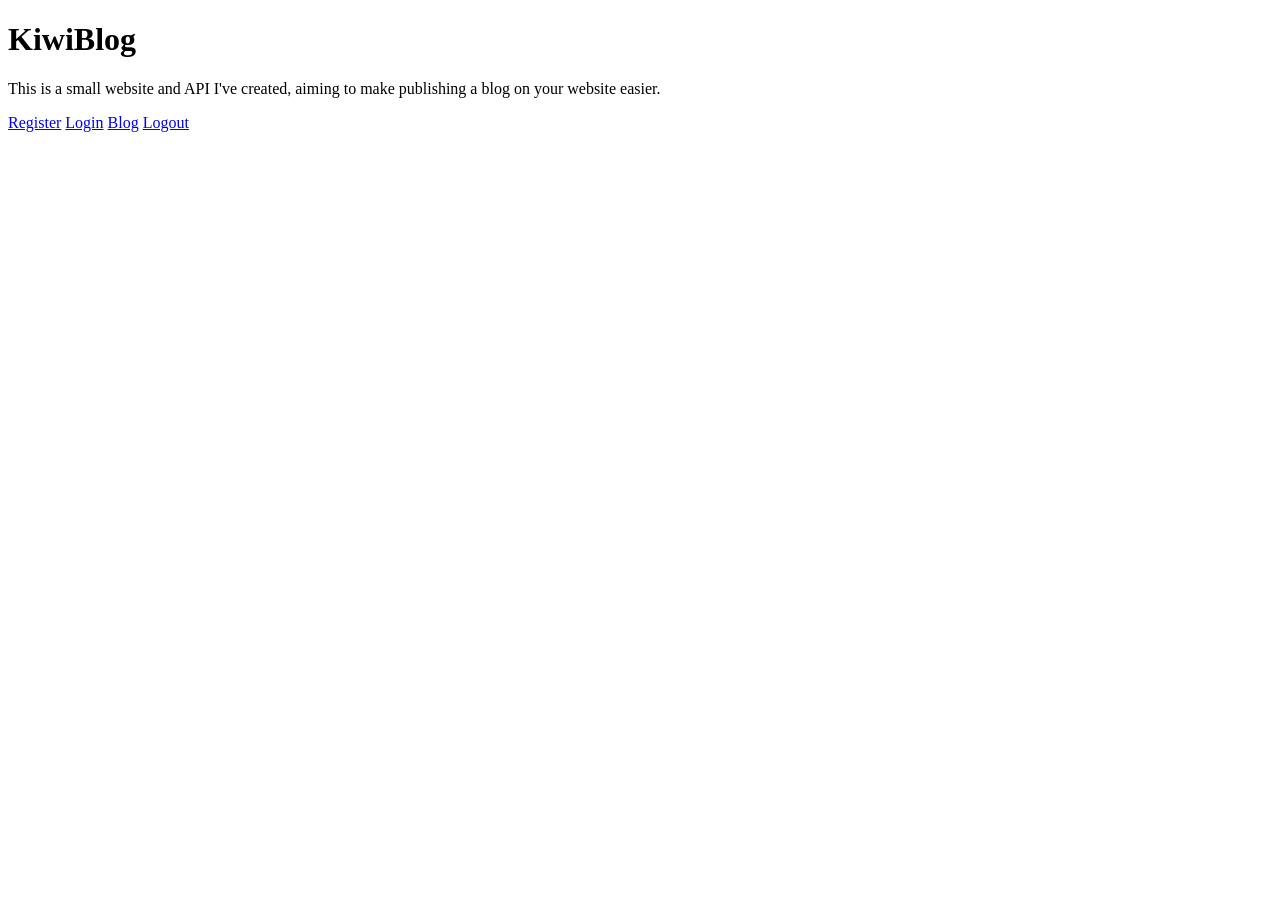
==== index.html @ 92fff205 "add files" ====
<!DOCTYPE html>
<html>
	<head>
		<title>KiwiBlog</title>
		<link rel="stylesheet" href="/styles.css">
	</head>
	<body>
		<h1>KiwiBlog</h1>
		<p>
			This is a small website and API I've created, aiming to make publishing a blog on your website easier.
		</p>
		<footer><a href="/pages/register.html">Register</a> <a href="/pages/login.html">Login</a> <a href="/pages/blog.html">Blog</a> <a href="/pages/logout.html">Logout</a></footer>
	</body>
</html>
---- styles.css ----
.error {
	color: red;
}
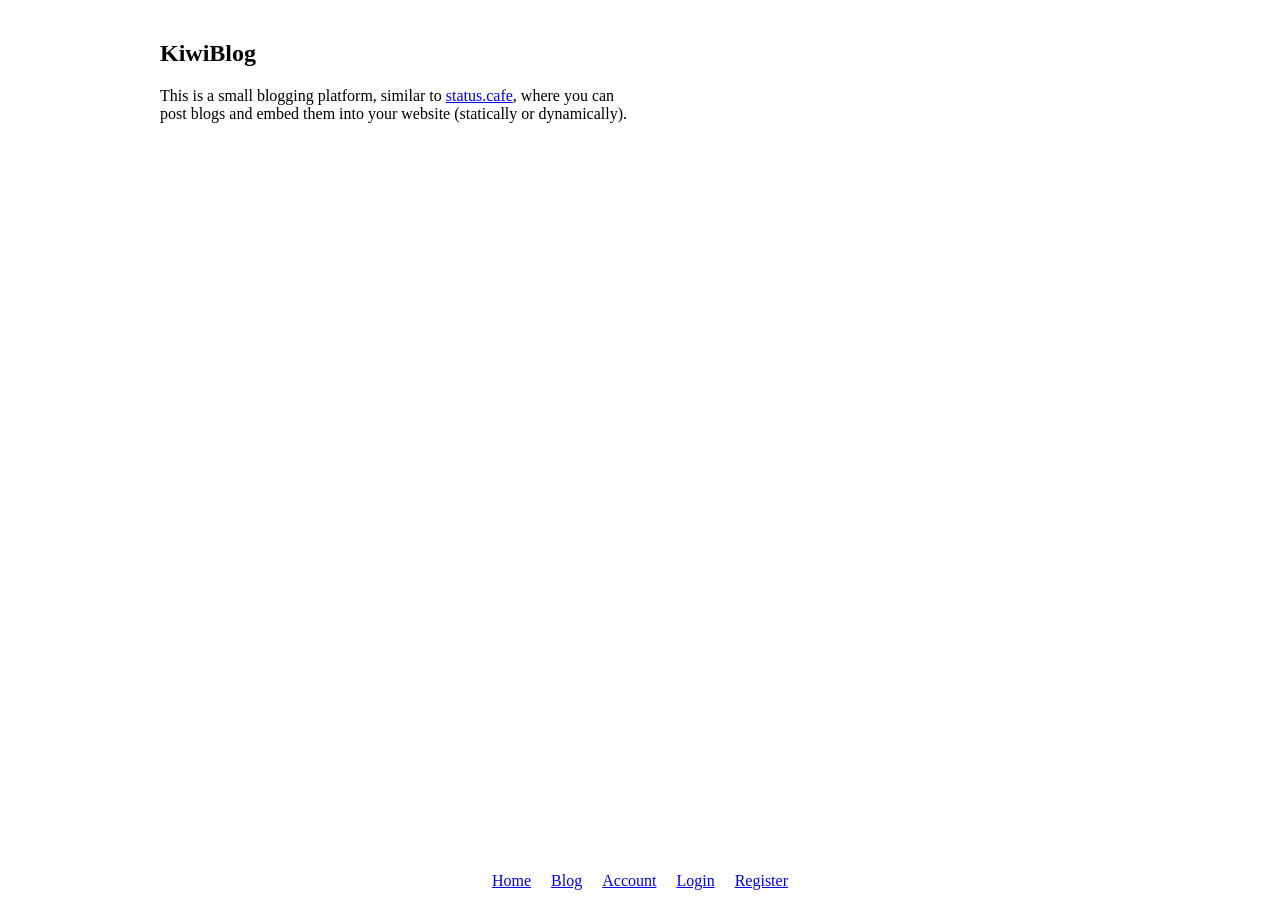
==== commit d050d697: "commit to test embed integration" ====
--- a/index.html
+++ b/index.html
@@ -5,10 +5,15 @@
 		<link rel="stylesheet" href="/styles.css">
 	</head>
 	<body>
-		<h1>KiwiBlog</h1>
-		<p>
-			This is a small website and API I've created, aiming to make publishing a blog on your website easier.
-		</p>
-		<footer><a href="/pages/register.html">Register</a> <a href="/pages/login.html">Login</a> <a href="/pages/blog.html">Blog</a> <a href="/pages/logout.html">Logout</a></footer>
+		<main>
+			<section>
+				<h1>KiwiBlog</h1>
+				<p>
+					This is a small blogging platform, similar to <a href="https://status.cafe">status.cafe</a>, where you can post blogs and embed them into your website (statically or dynamically).
+				</p>
+			</section>
+		</main>
+
+		<script src="/scripts/common.js"></script>
 	</body>
 </html>
--- a/styles.css
+++ b/styles.css
@@ -1,3 +1,148 @@
+.flex-row {
+	display: flex;
+	flex-direction: row;
+}
+
+.flex-col {
+	display: flex;
+	flex-direction: column;
+}
+
+html {
+    height: 100%;
+    margin: 0px;
+}
+
+body {
+    display: flex;
+    flex-direction: column;
+    min-height: 100vh;
+    max-width: 1000px;
+    margin: 0 auto;
+    padding: 10px;
+    box-sizing: border-box;
+	font-family: "MS PGothic", Tahoma, Verdana;
+}
+
+body, button, input, select, textarea {
+    font-family: "MS PGothic", Tahoma, Verdana;
+}
+
+p, a, label, button {
+	font-size: 12pt;
+}
+
+main {
+	flex: 1;
+	display: flex;
+	flex-direction: row;
+}
+
+main > * {
+	padding: 10px;
+	box-sizing: border-box;
+}
+
+main > section {
+    flex: 1;
+    min-width: 0;
+}
+
+main > section:only-child {
+    flex: 0 0 50%;
+}
+
 .error {
 	color: red;
+}
+
+.info {
+	color: rgb(0, 255, 0);
+}
+
+form {
+	display: flex;
+	flex-direction: column;
+}
+
+form > div {
+	display: flex;
+	flex-direction: column;
+	margin-bottom: 10px;
+}
+
+textarea {
+	resize: none;
+}
+
+footer {
+    justify-content: center;
+    display: flex;
+}
+
+.footer-link {
+	padding: 0px 10px 0px 10px;
+}
+
+#blog-viewer {
+	display: flex;
+	flex-direction: column;
+}
+
+#posts-container {
+	display: flex;
+	flex-direction: column;
+}
+
+.blog-post {
+	display: flex;
+	flex-direction: column;
+	background-color: lightgrey;
+	margin-bottom: 15px;
+	padding: 5px;
+}
+
+.blog-header {
+	display: flex;
+	justify-content: space-between;
+	width: 100%;
+	background-color: grey;
+	padding: 5px;
+	box-sizing: border-box;
+	margin-bottom: 10px;
+}
+
+.blog-header > p {
+	margin: 0px;
+}
+
+.blog-body {
+	word-wrap: break-word;
+	white-space: pre-wrap;
+	overflow-wrap: break-word;
+	background-color: grey;
+	padding: 5px;
+	box-sizing: border-box;
+	margin: 0px;
+}
+
+.blog-body > * {
+    margin-top: 0.4em;
+    margin-bottom: 0.4em;
+}
+
+.blog-body > *:first-child {
+    margin-top: 0;
+}
+
+.blog-body > *:last-child {
+    margin-bottom: 0;
+}
+
+#load-posts-button-container {
+	justify-content: center;
+}
+
+#load-posts-button {
+	width: fit-content;
 }
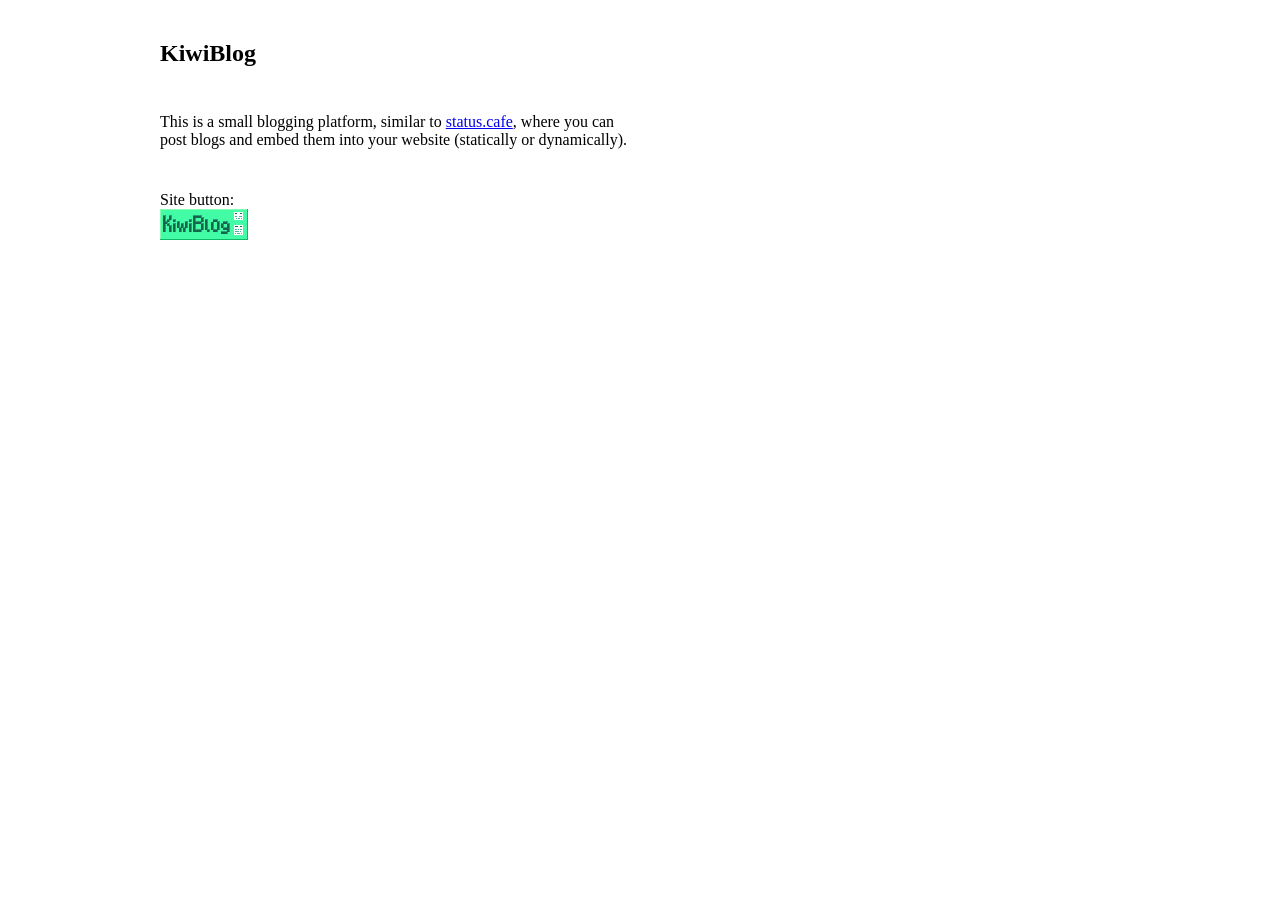
==== commit e06a5ae0: "add site button" ====
--- a/index.html
+++ b/index.html
@@ -9,7 +9,11 @@
 			<section>
 				<h1>KiwiBlog</h1>
 				<p>
-					This is a small blogging platform, similar to <a href="https://status.cafe">status.cafe</a>, where you can post blogs and embed them into your website (statically or dynamically).
+					This is a small blogging platform, similar to <a href="https://status.cafe">status.cafe</a>, where you can post blogs and embed them into your website (statically or dynamically).<br>
+				</p>
+				<p>
+					Site button:<br>
+					<a href="/kiwiblog_button.gif" download><img src="/kiwiblog_button.gif" alt="The 88x31 site button for KiwiBlog"></a>
 				</p>
 			</section>
 		</main>
--- a/styles.css
+++ b/styles.css
@@ -6,6 +6,10 @@
 .flex-col {
 	display: flex;
 	flex-direction: column;
+}
+
+.centered {
+	text-align: center;
 }
 
 html {
@@ -24,7 +28,7 @@
 	font-family: "MS PGothic", Tahoma, Verdana;
 }
 
-body, button, input, select, textarea {
+button, input, select, textarea {
     font-family: "MS PGothic", Tahoma, Verdana;
 }
 
@@ -45,7 +49,20 @@
 
 main > section {
     flex: 1;
-    min-width: 0;
+    display: flex;
+    flex-wrap: wrap;
+    align-content: flex-start;
+    gap: 10px;
+}
+
+main > section > h1,
+main > section > p,
+#blog-viewer {
+    width: 100%;
+}
+
+main > section > form {
+    flex: 1;
 }
 
 main > section:only-child {
@@ -63,12 +80,21 @@
 form {
 	display: flex;
 	flex-direction: column;
+
+	outline: 2px grey inset;
+	padding: 10px;
 }
 
-form > div {
+form > div, fieldset > div {
 	display: flex;
 	flex-direction: column;
 	margin-bottom: 10px;
+}
+
+fieldset {
+	border: none;
+	padding: 0px;
+	margin: 0px;
 }
 
 textarea {
@@ -78,6 +104,14 @@
 footer {
     justify-content: center;
     display: flex;
+	position: relative;
+}
+
+#footer-version {
+	position: absolute;
+    right: 10px;
+	bottom: 10px;
+    font-size: 12pt;
 }
 
 .footer-link {
@@ -102,6 +136,13 @@
 	padding: 5px;
 }
 
+.blog-post hr {
+	color: darkgrey;
+	width: 100%;
+    margin-left: 0;
+    margin-right: 0;
+}
+
 .blog-header {
 	display: flex;
 	justify-content: space-between;
@@ -118,9 +159,7 @@
 
 .blog-body {
 	word-wrap: break-word;
-	white-space: pre-wrap;
 	overflow-wrap: break-word;
-	background-color: grey;
 	padding: 5px;
 	box-sizing: border-box;
 	margin: 0px;
@@ -139,6 +178,10 @@
     margin-bottom: 0;
 }
 
+details[open] p {
+	margin: 5px 0px;
+}
+
 #load-posts-button-container {
 	justify-content: center;
 }
